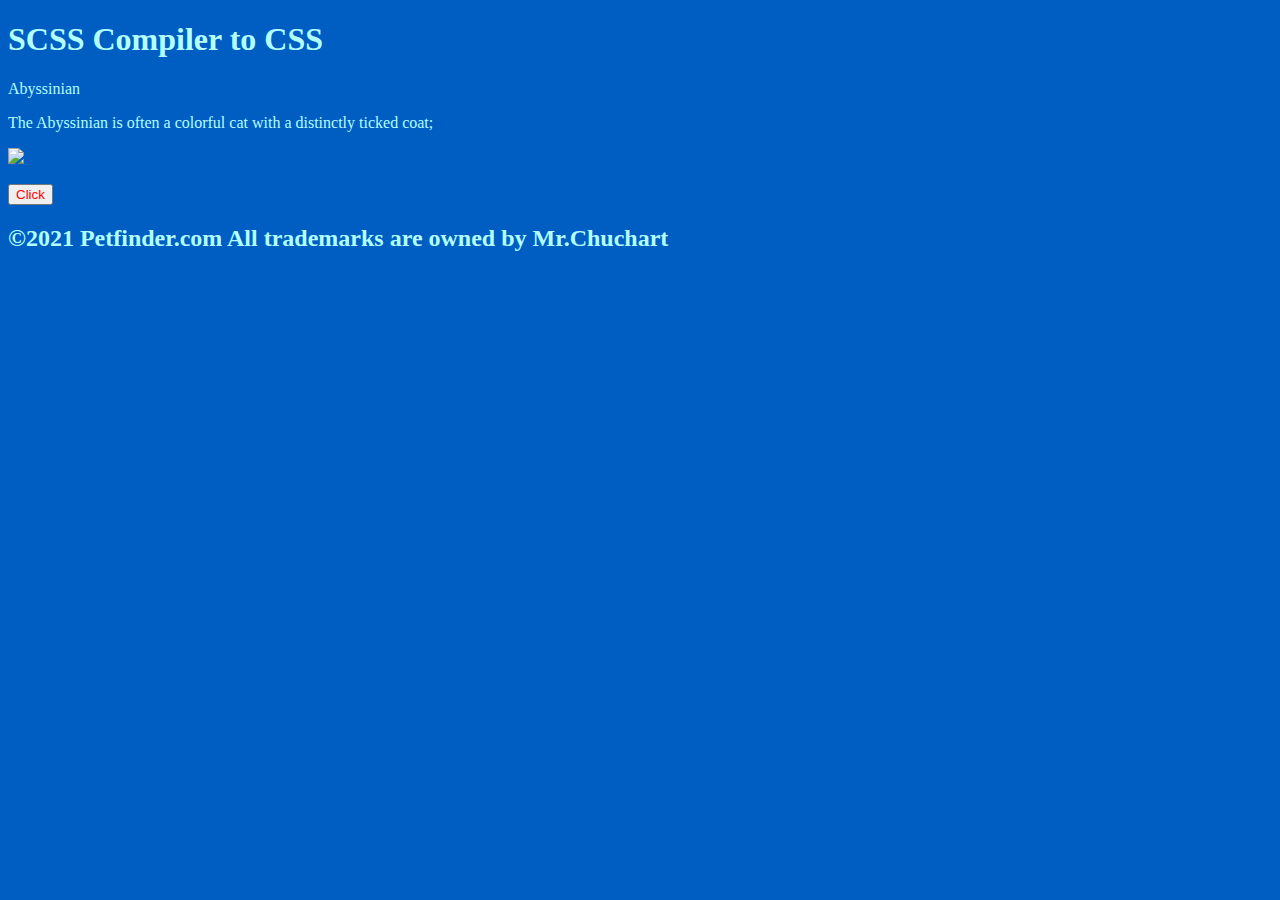
==== index.html @ f55e9e34 "Initial Commit" ====
<!DOCTYPE html>
<html lang="en">
    <head>
        <meta charset="utf-8">
        <title>SCSS Todo</title>
        <link rel="stylesheet" href="style4.css">
    </head>
    <body>
        <header>
            <h1>SCSS Compiler to CSS</h1>
        </header>

        <main>
            <p>Abyssinian</p>
            <p>The Abyssinian is often a colorful 
                cat with a distinctly ticked coat; 
            </p>
            <p><img src="https://images.pexels.com/photos/2643812/pexels-photo-2643812.jpeg?cs=srgb&dl=pexels-tomas-ryant-2643812.jpg&fm=jpg" width="25%"></p>
            <input type="button" value="Click">
        </main>

        <footer>
            <h2>©2021 Petfinder.com All trademarks are owned by Mr.Chuchart </h2>
        </footer>
        
    </body>
</html>
---- style4.css ----
body {
  background-color: #005dc2;
  color: #b2ffff; }
  body input {
    color: red; }

/*# sourceMappingURL=style4.css.map */
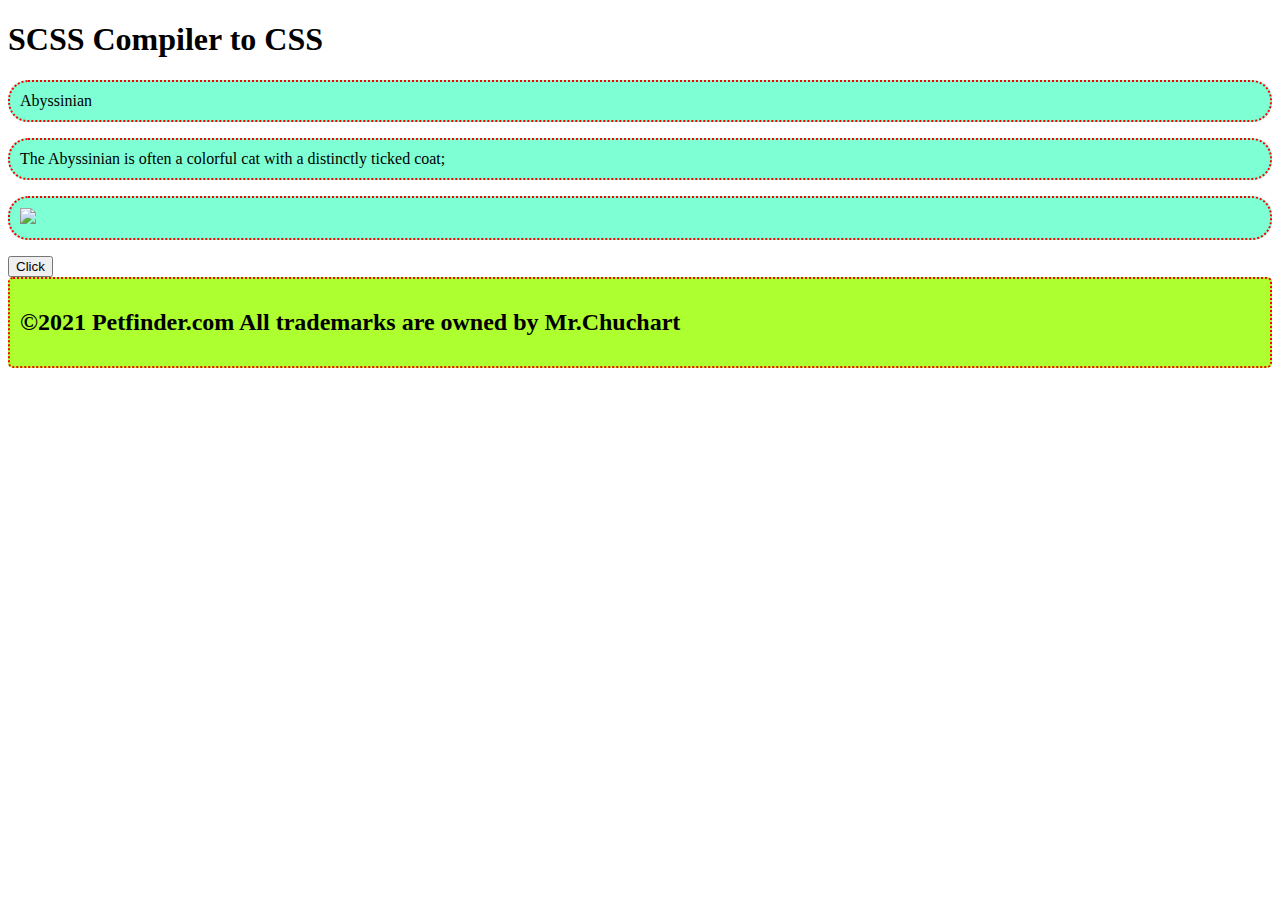
==== commit cfdbef50: "update v1" ====
--- a/index.html
+++ b/index.html
@@ -3,7 +3,7 @@
     <head>
         <meta charset="utf-8">
         <title>SCSS Todo</title>
-        <link rel="stylesheet" href="style4.css">
+        <link rel="stylesheet" href="style/mixins.css">
     </head>
     <body>
         <header>
@@ -15,7 +15,7 @@
             <p>The Abyssinian is often a colorful 
                 cat with a distinctly ticked coat; 
             </p>
-            <p><img src="https://images.pexels.com/photos/2643812/pexels-photo-2643812.jpeg?cs=srgb&dl=pexels-tomas-ryant-2643812.jpg&fm=jpg" width="25%"></p>
+            <p><img src="https://images.pexels.com/photos/2643812/pexels-photo-2643812.jpeg?cs=srgb&dl=pexels-tomas-ryant-2643812.jpg&fm=jpg" width="35%"></p>
             <input type="button" value="Click">
         </main>
 
--- a/style/mixins.css
+++ b/style/mixins.css
@@ -0,0 +1,13 @@
+body main p {
+  border: 2px dotted red;
+  border-radius: 20px;
+  padding: 10px;
+  background-color: aquamarine; }
+body footer {
+  border: 2px dotted red;
+  border-radius: 20px;
+  padding: 10px;
+  border-radius: 5px;
+  background-color: greenyellow; }
+
+/*# sourceMappingURL=mixins.css.map */
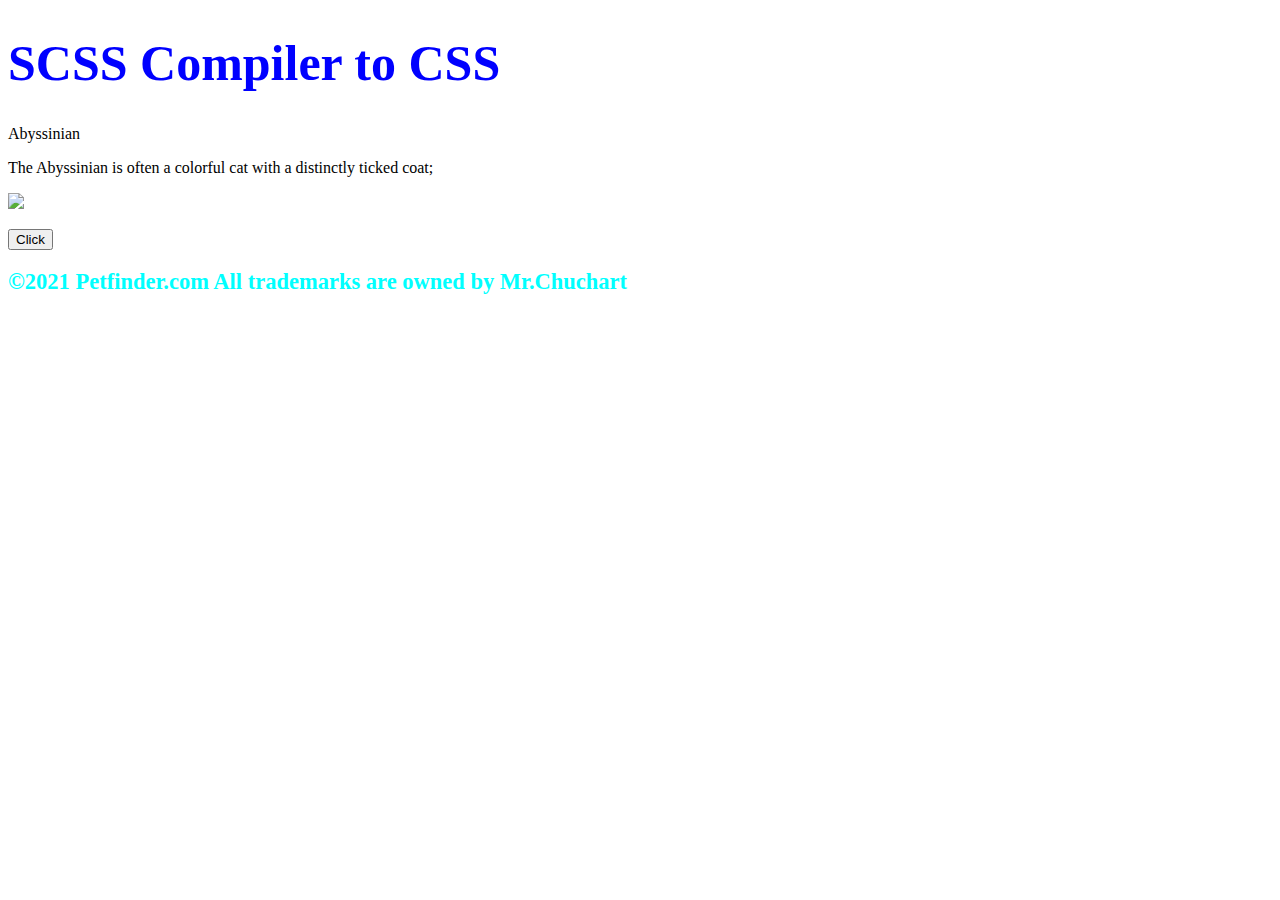
==== commit 46f74419: "update V2" ====
--- a/index.html
+++ b/index.html
@@ -3,7 +3,7 @@
     <head>
         <meta charset="utf-8">
         <title>SCSS Todo</title>
-        <link rel="stylesheet" href="style/mixins.css">
+        <link rel="stylesheet" href="style/condition.css">
     </head>
     <body>
         <header>
--- a/style/condition.css
+++ b/style/condition.css
@@ -0,0 +1,8 @@
+body header {
+  font-size: 25px;
+  color: blue; }
+body footer {
+  font-size: 15px;
+  color: aqua; }
+
+/*# sourceMappingURL=condition.css.map */
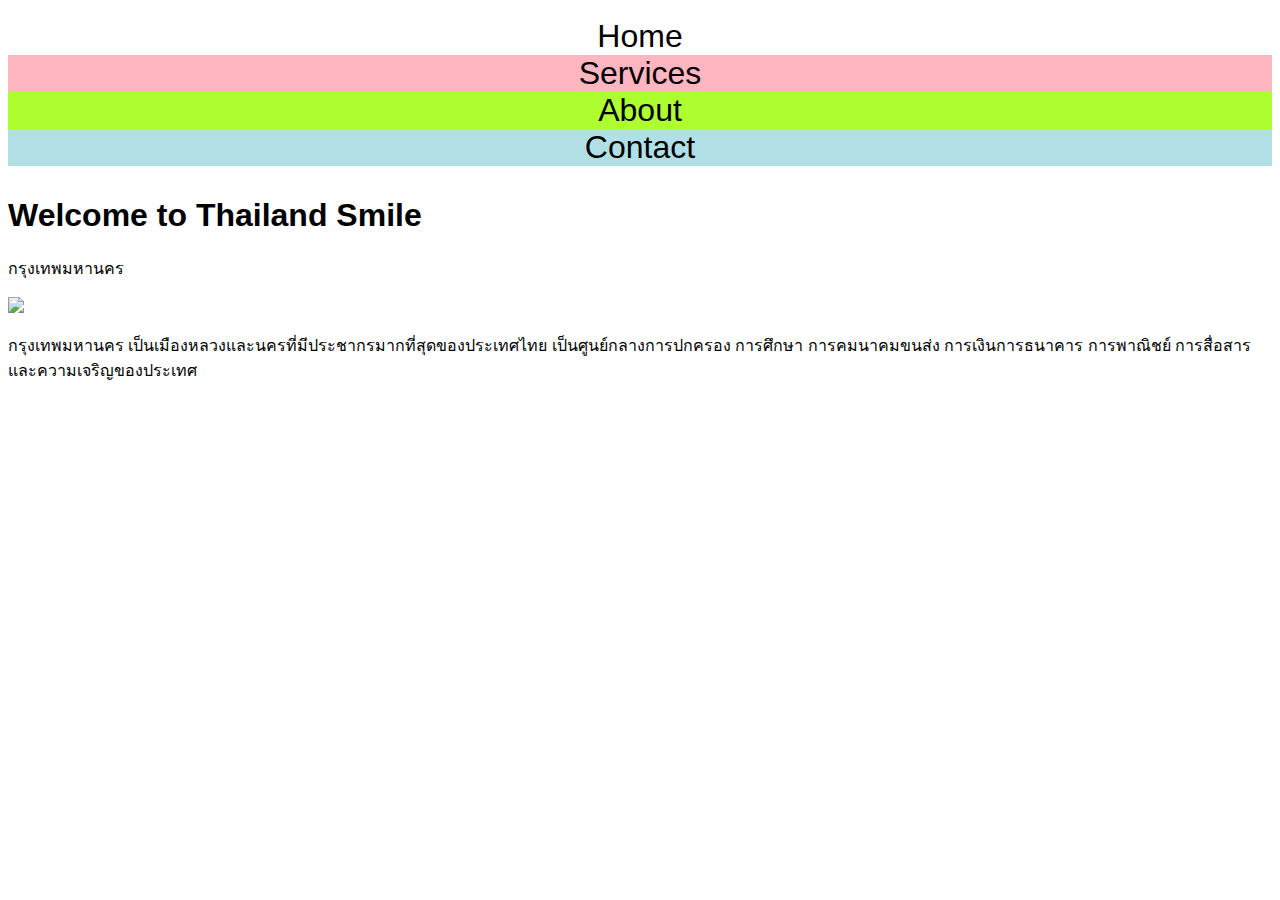
==== commit bc7c5dc3: "update v3" ====
--- a/index.html
+++ b/index.html
@@ -3,25 +3,20 @@
     <head>
         <meta charset="utf-8">
         <title>SCSS Todo</title>
-        <link rel="stylesheet" href="style/condition.css">
+        <link rel="stylesheet" href="style/template.css">
     </head>
     <body>
-        <header>
-            <h1>SCSS Compiler to CSS</h1>
-        </header>
-
+        <nav>
+            <div class="home">Home</div>
+            <div class="services">Services</div>
+            <div class="about-us">About</div>
+            <div class="contact">Contact</div>
+        </nav>
         <main>
-            <p>Abyssinian</p>
-            <p>The Abyssinian is often a colorful 
-                cat with a distinctly ticked coat; 
-            </p>
-            <p><img src="https://images.pexels.com/photos/2643812/pexels-photo-2643812.jpeg?cs=srgb&dl=pexels-tomas-ryant-2643812.jpg&fm=jpg" width="35%"></p>
-            <input type="button" value="Click">
+            <h1>Welcome to Thailand Smile</h1>
+            <p>กรุงเทพมหานคร </p>
+            <p><img src="https://images.pexels.com/photos/971034/pexels-photo-971034.jpeg?cs=srgb&dl=pexels-iconcom-971034.jpg&fm=jpg" width="35%"></p>
+            <p>กรุงเทพมหานคร เป็นเมืองหลวงและนครที่มีประชากรมากที่สุดของประเทศไทย เป็นศูนย์กลางการปกครอง การศึกษา การคมนาคมขนส่ง การเงินการธนาคาร การพาณิชย์ การสื่อสาร และความเจริญของประเทศ</p>
         </main>
-
-        <footer>
-            <h2>©2021 Petfinder.com All trademarks are owned by Mr.Chuchart </h2>
-        </footer>
-        
     </body>
 </html>--- a/style/template.css
+++ b/style/template.css
@@ -0,0 +1,27 @@
+body {
+  font-family: Arial, Helvetica, sans-serif;
+  font-size: 1em; }
+  body nav {
+    font-size: 2em;
+    text-align: center;
+    cursor: pointer;
+    padding: 10px 0; }
+    @media (min-width: 600px) {
+      body nav {
+        display: grid;
+        grid-template-columns: 4, 1fr; } }
+    body nav home {
+      background-color: yellow; }
+    body nav .services {
+      background-color: lightpink; }
+    body nav .about-us {
+      background-color: greenyellow; }
+    body nav .contact {
+      background-color: powderblue; }
+  body main h1 {
+    font-size: 1.5em; }
+    @media (min-width: 600px) {
+      body main h1 {
+        font-size: 2em; } }
+
+/*# sourceMappingURL=template.css.map */
